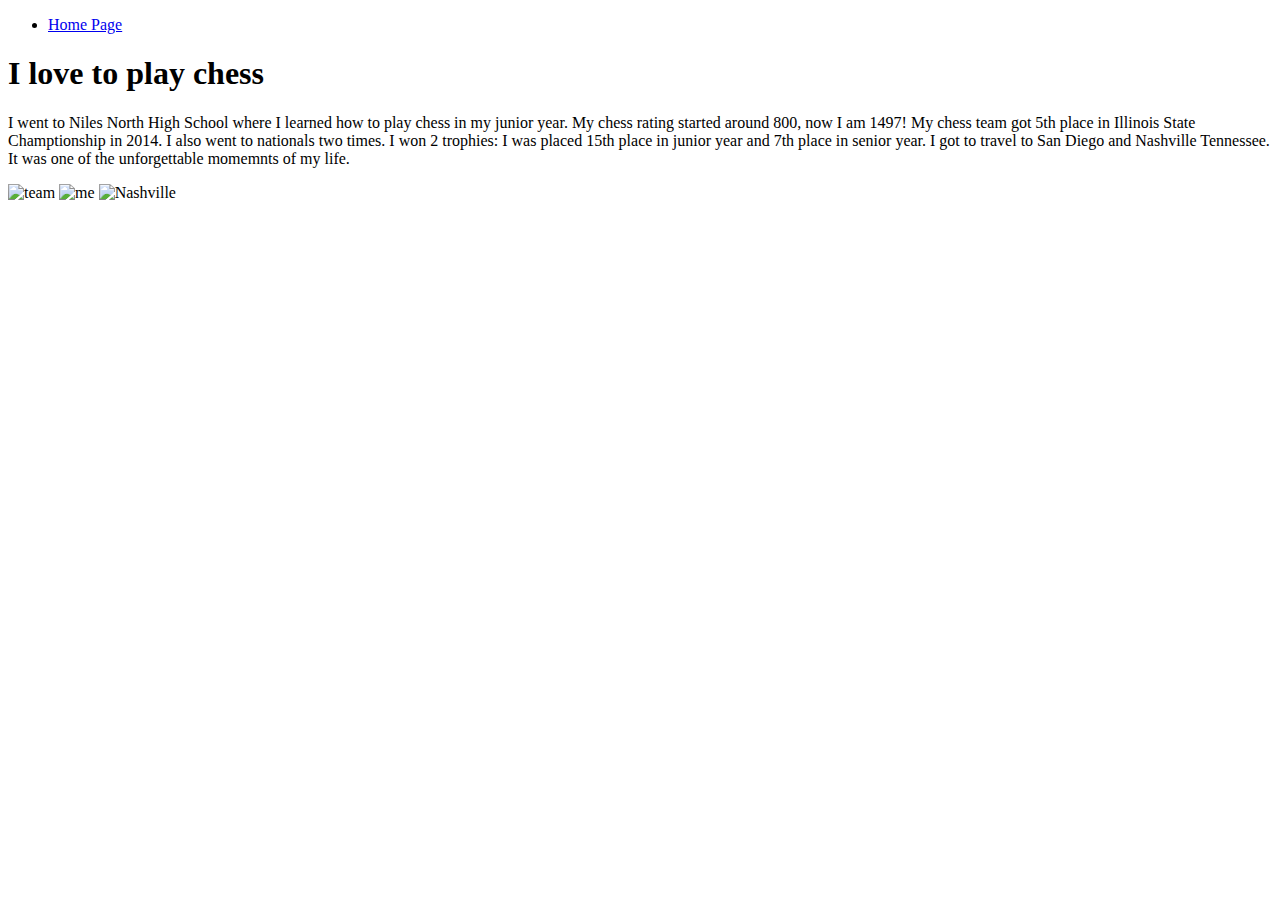
==== hobby.html @ 5b09a33e "fixed hobby errors" ====
<!DOCTYPE html>
<html lang = "en">
<head>
<meta charset ="utf-8">
<title> My hobby </title>
</head>
<body>
<nav>
  <ul>
    <li> <a href="index.html"> Home Page </a></li>
  </ul>
</nav>
<h1> I love to play chess </h1>
<p> I went to Niles North High School where I learned how to play chess in my junior year. My chess rating started
    around 800, now I am 1497! My chess team got 5th place in Illinois State Champtionship in 2014. I also went to nationals two times.
    I won 2 trophies: I was placed 15th place in junior year and 7th place in senior year.
    I got to travel to San Diego and Nashville Tennessee. It was one of the unforgettable momemnts of my life. </p>
<img src = "pic1.jpg" alt="team"  width = "1000"/>
<img src = "pic2.jpg" alt="me"  width = "1000"/>
<img src = "https://s-ec.bstatic.com/images/hotel/max1280x900/557/55771131.jpg" alt = "Nashville" width ="1000"/>
</html>
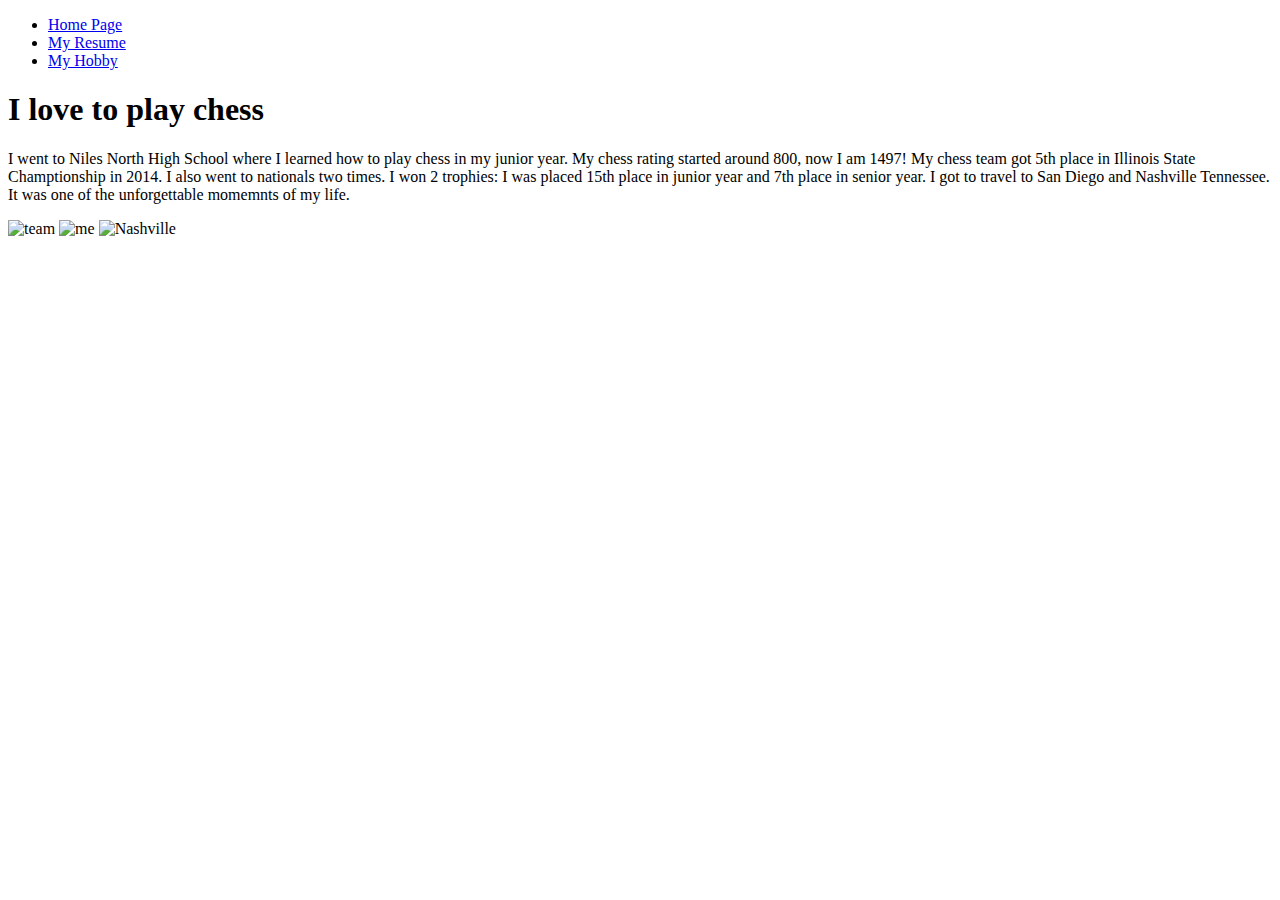
==== commit 3bbdfed5: "move pictures to file" ====
--- a/hobby.html
+++ b/hobby.html
@@ -8,6 +8,8 @@
 <nav>
   <ul>
     <li> <a href="index.html"> Home Page </a></li>
+    <li> <a href="resume.html"> My Resume </a> </li>
+    <li> <a href="hobby.html"> My Hobby </a> </li>
   </ul>
 </nav>
 <h1> I love to play chess </h1>
@@ -15,7 +17,10 @@
     around 800, now I am 1497! My chess team got 5th place in Illinois State Champtionship in 2014. I also went to nationals two times.
     I won 2 trophies: I was placed 15th place in junior year and 7th place in senior year.
     I got to travel to San Diego and Nashville Tennessee. It was one of the unforgettable momemnts of my life. </p>
-<img src = "pic1.jpg" alt="team"  width = "1000"/>
-<img src = "pic2.jpg" alt="me"  width = "1000"/>
+<img src = "/Users/bolortuyuatumurbaatar/Desktop/project-1/pictures/pic1.jpg" alt="team"/>
+<img src = "pic2.jpg" alt="me">
 <img src = "https://s-ec.bstatic.com/images/hotel/max1280x900/557/55771131.jpg" alt = "Nashville" width ="1000"/>
+<section>
+  <iframe width="560" height="315" src="https://www.youtube.com/embed/sn8I3j7CKUs" frameborder="0" allow="accelerometer; autoplay; encrypted-media; gyroscope; picture-in-picture" allowfullscreen></iframe>
+</section>
 </html>
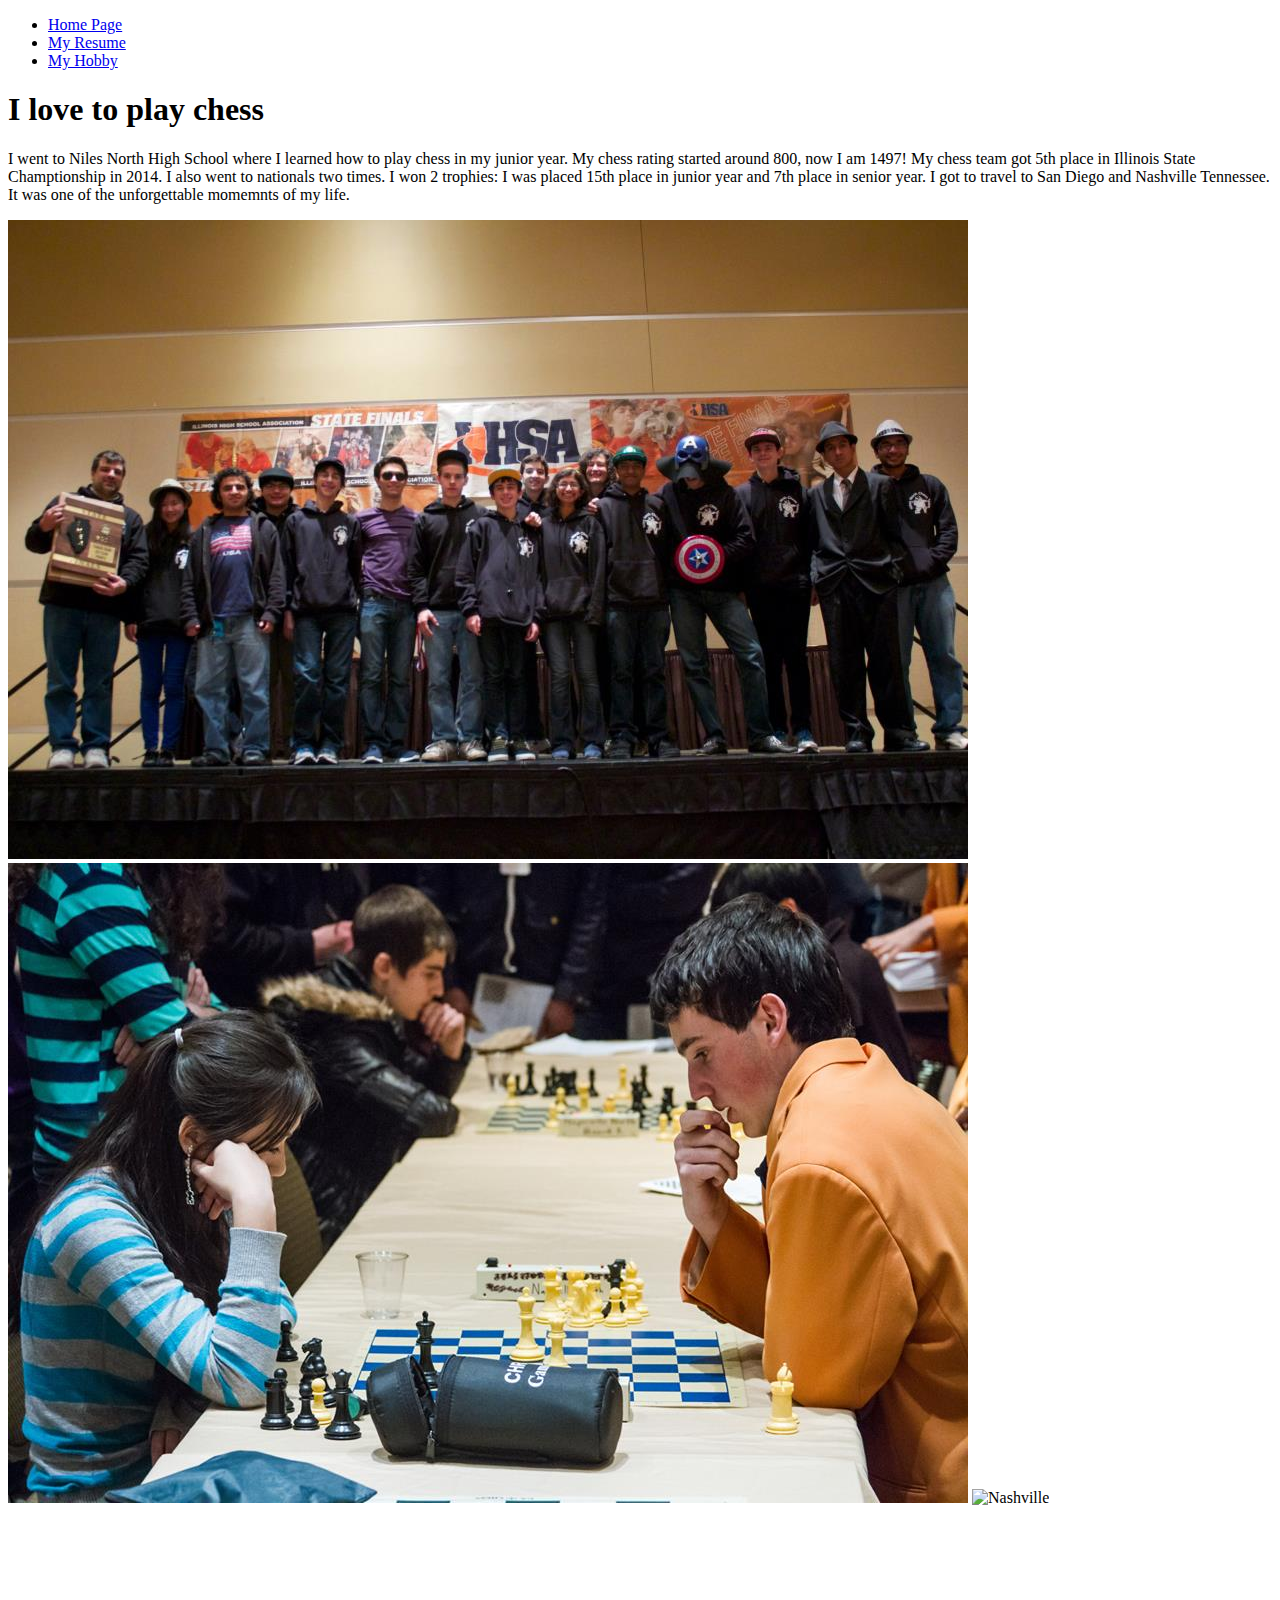
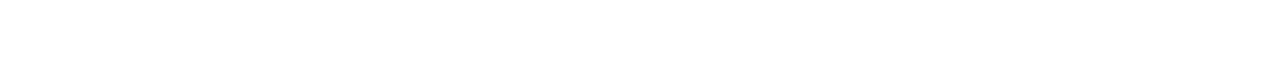
==== commit 2d9d2859: "added sections & divs" ====
--- a/hobby.html
+++ b/hobby.html
@@ -17,10 +17,10 @@
     around 800, now I am 1497! My chess team got 5th place in Illinois State Champtionship in 2014. I also went to nationals two times.
     I won 2 trophies: I was placed 15th place in junior year and 7th place in senior year.
     I got to travel to San Diego and Nashville Tennessee. It was one of the unforgettable momemnts of my life. </p>
-<img src = "/Users/bolortuyuatumurbaatar/Desktop/project-1/pictures/pic1.jpg" alt="team"/>
-<img src = "pic2.jpg" alt="me">
-<img src = "https://s-ec.bstatic.com/images/hotel/max1280x900/557/55771131.jpg" alt = "Nashville" width ="1000"/>
+<img src = "pictures/pic1.jpg" alt="team"/>
+<img src = "pictures/pic2.jpg" alt="me">
+<img src = "https://s-ec.bstatic.com/images/hotel/max1280x900/557/55771131.jpg" alt = "Nashville">
 <section>
-  <iframe width="560" height="315" src="https://www.youtube.com/embed/sn8I3j7CKUs" frameborder="0" allow="accelerometer; autoplay; encrypted-media; gyroscope; picture-in-picture" allowfullscreen></iframe>
+  <iframe src="https://www.youtube.com/embed/sn8I3j7CKUs" frameborder="0" allow="accelerometer; autoplay; encrypted-media; gyroscope; picture-in-picture" allowfullscreen></iframe>
 </section>
 </html>
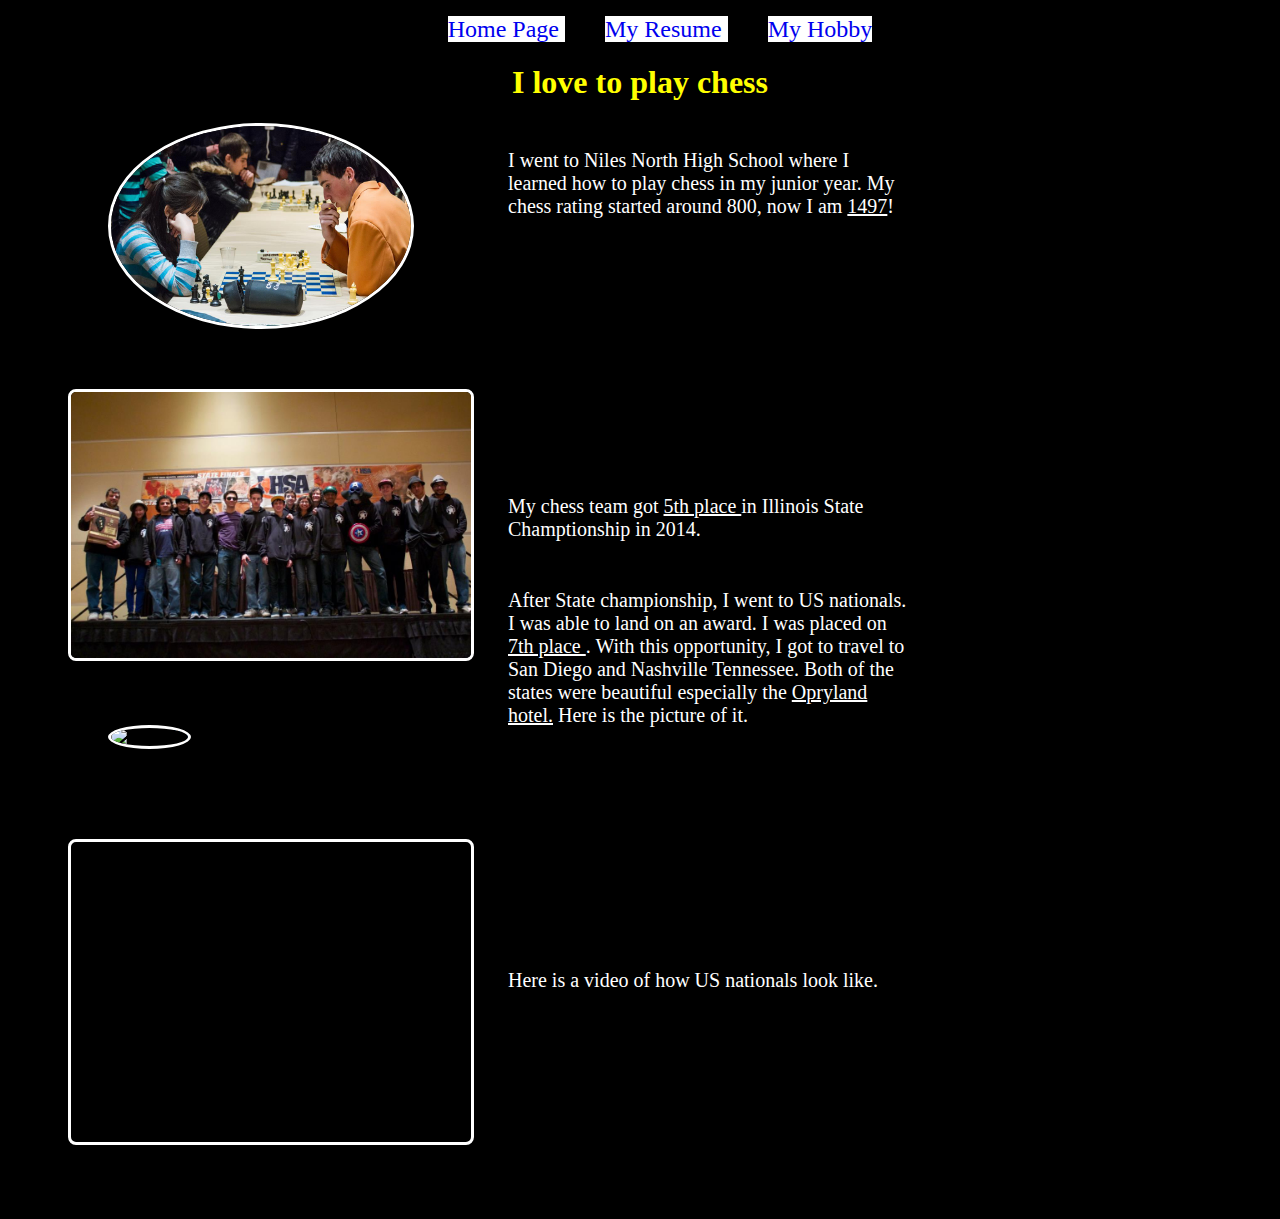
==== commit 9f25403d: "add normalized css" ====
--- a/hobby.html
+++ b/hobby.html
@@ -3,24 +3,44 @@
 <head>
 <meta charset ="utf-8">
 <title> My hobby </title>
+<link rel="stylesheet" type="text/css" href="style.css">
+<link rel="stylesheet" href="css/normalize.css" />
 </head>
-<body>
-<nav>
-  <ul>
-    <li> <a href="index.html"> Home Page </a></li>
-    <li> <a href="resume.html"> My Resume </a> </li>
-    <li> <a href="hobby.html"> My Hobby </a> </li>
-  </ul>
-</nav>
-<h1> I love to play chess </h1>
-<p> I went to Niles North High School where I learned how to play chess in my junior year. My chess rating started
-    around 800, now I am 1497! My chess team got 5th place in Illinois State Champtionship in 2014. I also went to nationals two times.
-    I won 2 trophies: I was placed 15th place in junior year and 7th place in senior year.
-    I got to travel to San Diego and Nashville Tennessee. It was one of the unforgettable momemnts of my life. </p>
-<img src = "pictures/pic1.jpg" alt="team"/>
-<img src = "pictures/pic2.jpg" alt="me">
-<img src = "https://s-ec.bstatic.com/images/hotel/max1280x900/557/55771131.jpg" alt = "Nashville">
-<section>
-  <iframe src="https://www.youtube.com/embed/sn8I3j7CKUs" frameborder="0" allow="accelerometer; autoplay; encrypted-media; gyroscope; picture-in-picture" allowfullscreen></iframe>
-</section>
+<body class="hobby-class">
+  <header>
+    <nav id="navbar">
+      <div class="nav-container">
+        <ul>
+          <li> <a href="index.html"> Home Page </a></li>
+          <li> <a href="resume.html"> My Resume </a> </li>
+          <li> <a href="hobby.html"> My Hobby </a> </li>
+        </ul>
+      </div>
+    </nav>
+  </header>
+  <div class="hobby-container">
+    <h1> I love to play chess </h1>
+    <div>
+      <img src = "pictures/pic2.jpg" alt="me" class="pic1">
+      <p> I went to Niles North High School where I learned how to play chess in my junior year.
+          My chess rating started around 800, now I am <u>1497</u>! </p>
+    </div>
+    <div>
+      <img src = "pictures/pic1.jpg" alt="team" class="pic2">
+      <p>  My chess team got <u> 5th place </u> in Illinois State Champtionship in 2014.</p>
+    </div>
+    <div>
+      <img src = "https://s-ec.bstatic.com/images/hotel/max1280x900/557/55771131.jpg" alt = "Nashville"
+       class="pic3">
+      <p> After State championship, I went to US nationals.
+        I was able to land on an award. I was placed on <u>7th place </u>. With this opportunity,
+        I got to travel to San Diego and Nashville Tennessee. Both of the states were beautiful
+        especially the <u>Opryland hotel.</u> Here is the picture of it. </p>
+    </div>
+    <div>
+      <iframe src="https://www.youtube.com/embed/sn8I3j7CKUs" class="pic4"></iframe>
+      <p> Here is a video of how US nationals look like.</p>
+    </div>
+  </div>
+</body>
 </html>
--- a/style.css
+++ b/style.css
@@ -0,0 +1,159 @@
+.index{
+  background-image: url("pictures/index.jpg");
+  background-position: center;
+  background-size: cover;
+  background-repeat: repeat;
+}
+header
+{
+  text-align: center;
+}
+#navbar li{
+  display: inline;
+  padding: 20px;
+}
+#navbar a{
+  text-decoration: none;
+  font-size: 24px;
+  background-color: white;
+}
+a:hover{
+  color: blue;
+}
+.container h2{
+  font-family: cursive;
+  font-size: 24px;
+  text-align: center;
+  text-decoration: underline;
+  text-decoration-color: yellow;
+  padding-top: 22px;
+  padding-left: 100px;
+
+}
+.container{
+  position: relative;
+  padding-bottom: 300px;
+}
+.container .par1{
+  width: 30%;
+  margin: auto;
+  box-sizing: border-box;
+  position: absolute;
+  left: 490px;
+  top: 60px;
+  font-family: "Times New Roman";
+  font-size: 20px;
+}
+.container .img{
+  border: 3px solid;
+  width: 25%;
+  margin: auto;
+  position: absolute;
+  left: 140px;
+  top: 20px;}
+.resume_container{
+  background-color: #FFFFE0;
+  border: solid;
+  width: 950px;
+  padding-left: 40px;
+  margin: 80px;
+  box-sizing:border-box;
+  margin: auto;
+  position: relative;
+}
+.contact{
+  background-color: white;
+}
+#name{
+  text-align: center;
+  padding-top: 10px;
+}
+#contact_id li{
+  display: inline;
+  padding-right: 125px;
+  font-weight: bold;
+  font-size: 17px;
+}
+h3{
+  font-family: "Lucida Sans Unicode", "Lucida Grande", sans-serif Impact, Charcoal, sans-serif;
+  font-size: 16px;
+  background-color: white;
+}
+h4{
+  font-family: Charcoal, sans-serif
+}
+h5{
+  font-style: oblique;
+  font-size: 14px;
+}
+ #courses{
+   width: 800px;
+   word-spacing: 0.2em;
+ }
+ .exp{
+   box-sizing: border-box;
+   word-spacing: 0.2em;
+ }
+ .exp ul{
+   margin: 0;
+   padding-right: 20px;
+ }
+ .proj h3{
+   margin-top: 1px;
+   padding: 0;
+ }
+ .proj ul{
+   margin: 0;
+ }
+ .skills h3{
+   margin: 0;
+ }
+ .hobby-class{
+   background-color: black;
+ }
+.hobby-container h1{
+  text-align: center;
+  color: yellow;
+}
+p{
+  position: relative;
+  bottom: 200px;
+  width: 400px;
+  height: 30px;
+  left: 500px;
+  color: white;
+  font-family: Jazz LET, fantasy;
+  font-size: 20px;
+}
+.pic1{
+ border: solid white;
+ position: relative;
+ border-radius: 50%;
+ left: 100px;
+ vertical-align: middle;
+ width: 300px;
+}
+.pic2{
+  width: 400px;
+  border: solid white;
+  border-radius: 8px;
+  position: relative;
+  bottom: 10px;
+  left: 60px;
+}
+.pic3{
+  width: 300px;
+  border-radius: 50%;
+  position: relative;
+  left: 100px;
+  border: solid white;
+  bottom: 20px;
+}
+iframe{
+  border: solid white;
+  border-radius: 8px;
+  width: 400px;
+  height: 300px;
+  position: relative;
+  left: 60px;
+}
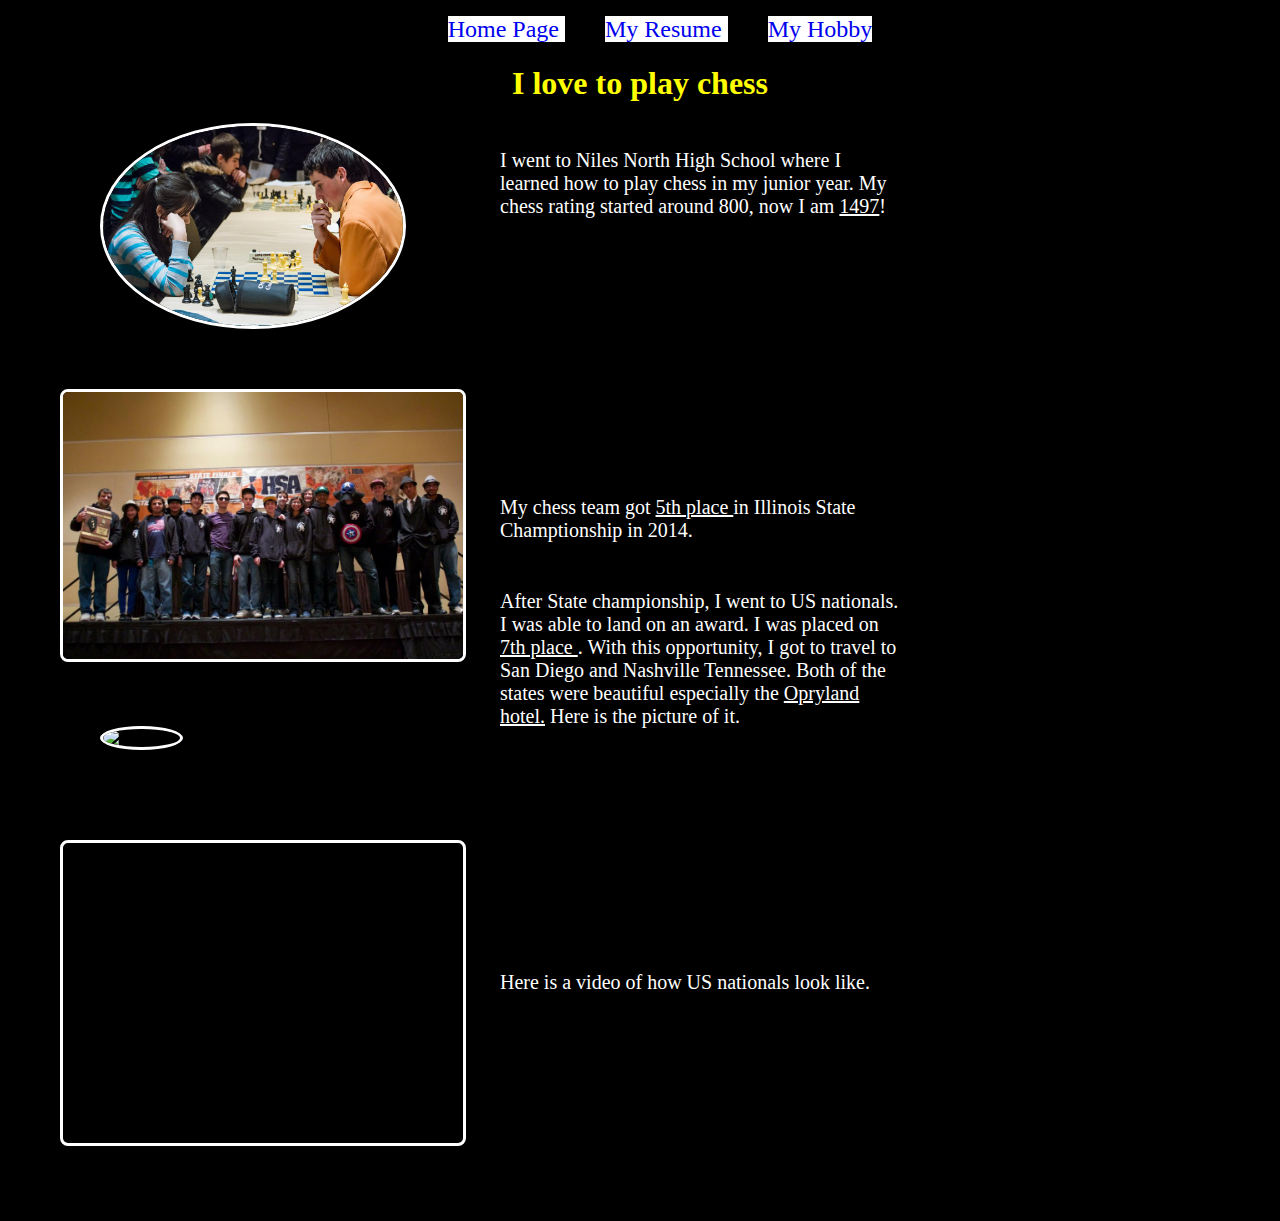
==== commit 2f65b72d: "normalize" ====
--- a/hobby.html
+++ b/hobby.html
@@ -3,8 +3,8 @@
 <head>
 <meta charset ="utf-8">
 <title> My hobby </title>
+<link rel="stylesheet" href="normalize.css" />
 <link rel="stylesheet" type="text/css" href="style.css">
-<link rel="stylesheet" href="css/normalize.css" />
 </head>
 <body class="hobby-class">
   <header>
--- a/style.css
+++ b/style.css
@@ -25,10 +25,8 @@
   font-size: 24px;
   text-align: center;
   text-decoration: underline;
-  text-decoration-color: yellow;
-  padding-top: 22px;
-  padding-left: 100px;
-
+  padding-top: 60px;
+  padding-left: 60px;
 }
 .container{
   position: relative;
@@ -40,7 +38,7 @@
   box-sizing: border-box;
   position: absolute;
   left: 490px;
-  top: 60px;
+  top: 10px;
   font-family: "Times New Roman";
   font-size: 20px;
 }
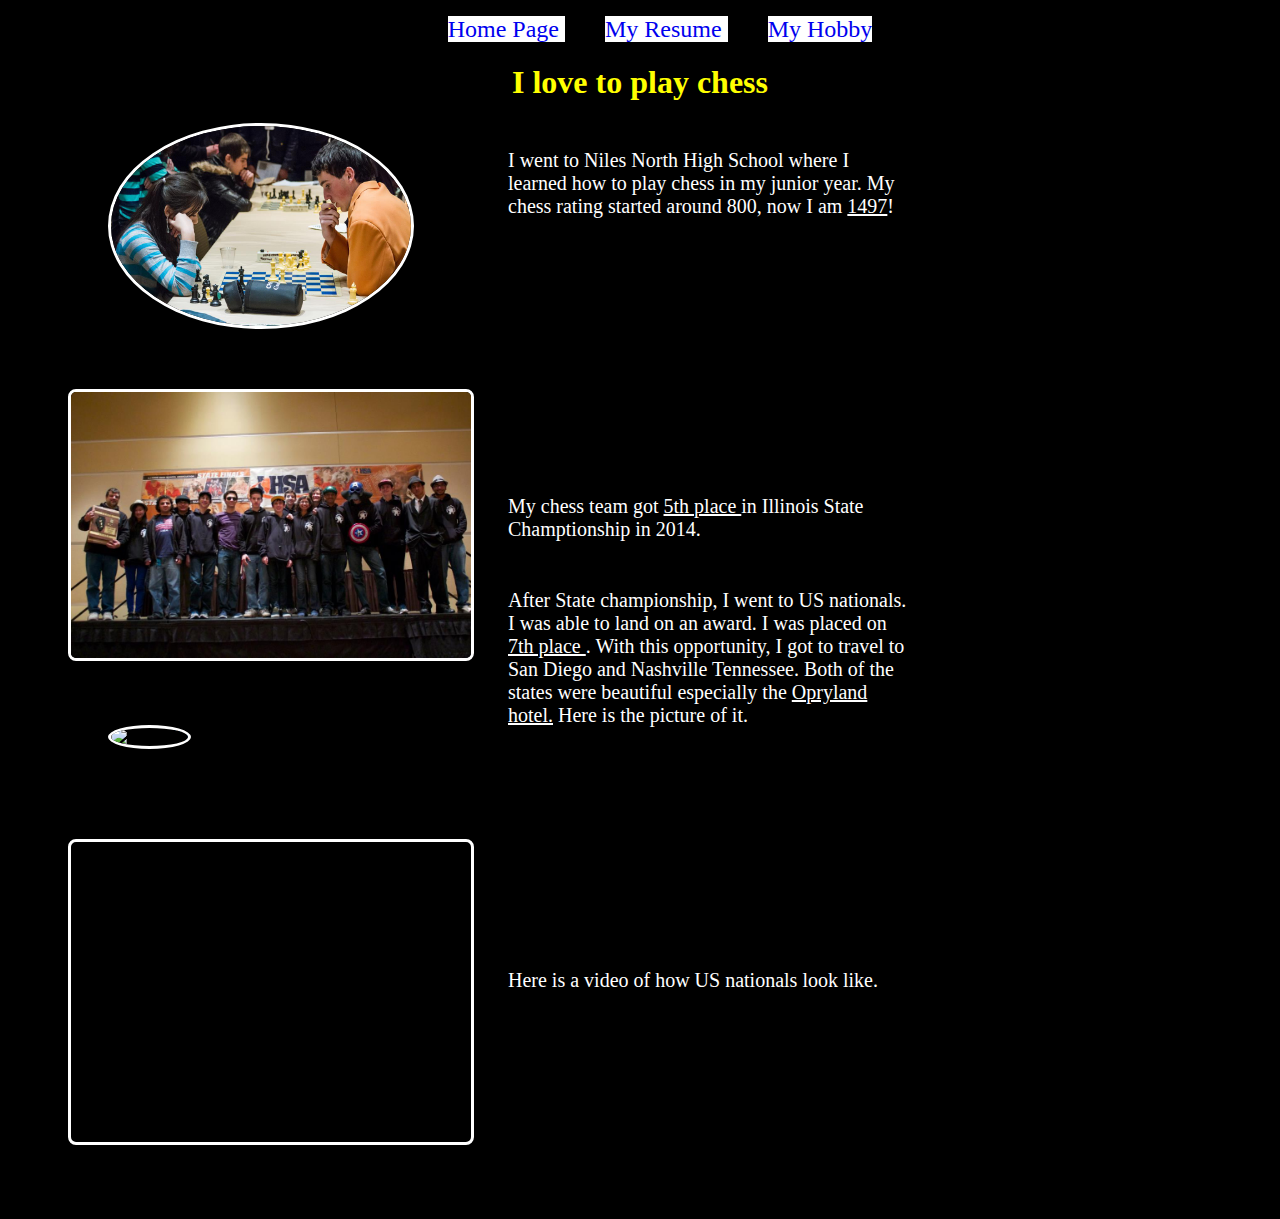
==== commit 3a5e192f: "fix section" ====
--- a/hobby.html
+++ b/hobby.html
@@ -3,8 +3,8 @@
 <head>
 <meta charset ="utf-8">
 <title> My hobby </title>
-<link rel="stylesheet" href="normalize.css" />
-<link rel="stylesheet" type="text/css" href="style.css">
+<link rel="stylesheet" href="css/normalize.css" />
+<link rel="stylesheet" type="text/css" href="css/style.css">
 </head>
 <body class="hobby-class">
   <header>
@@ -18,7 +18,7 @@
       </div>
     </nav>
   </header>
-  <div class="hobby-container">
+  <section class="hobby-container">
     <h1> I love to play chess </h1>
     <div>
       <img src = "pictures/pic2.jpg" alt="me" class="pic1">
@@ -41,6 +41,6 @@
       <iframe src="https://www.youtube.com/embed/sn8I3j7CKUs" class="pic4"></iframe>
       <p> Here is a video of how US nationals look like.</p>
     </div>
-  </div>
+  </section>
 </body>
 </html>
--- a/css/style.css
+++ b/css/style.css
@@ -0,0 +1,168 @@
+.index{
+  background-color: black;
+  background-position: center;
+  background-size: cover;
+  background-repeat: repeat;
+}
+header
+{
+  text-align: center;
+}
+#navbar li{
+  display: inline;
+  padding: 20px;
+}
+#navbar a{
+  text-decoration: none;
+  font-size: 24px;
+  background-color: white;
+}
+a:hover{
+  color: blue;
+}
+h2{
+  text-align: center;
+  text-decoration: underline;
+  color: white;
+  font-family: cursive;
+}
+.index-container{
+  width: 950px;
+  position: relative;
+  padding-left: 20px;
+}
+.index-container .img{
+  border: 20px solid;
+  width: 25%;
+  margin: auto;
+  position: absolute;
+  border-radius: 8px;
+  border: solid white;
+  margin-left: 220px;
+
+}
+.index-container #par1{
+  width: 350px;
+  margin: 0 auto;
+  box-sizing: border-box;
+  position: absolute;
+  font-family: "Times New Roman";
+  font-size: 20px;
+  color: white;
+  left: 530px;
+}
+
+.resume_container{
+  background-color: #FFFFE0;
+  border: solid;
+  width: 950px;
+  padding-left: 40px;
+  margin: 80px;
+  box-sizing:border-box;
+  margin: auto;
+  position: relative;
+}
+.contact{
+  background-color: white;
+}
+#name{
+  text-align: center;
+  padding-top: 10px;
+}
+#contact_id li{
+  display: inline;
+  padding-right: 125px;
+  font-weight: bold;
+  font-size: 17px;
+}
+#img_links #a1 {
+  width: 50px;
+  height: 50px;
+}
+#img_links #a2 {
+  width: 50px;
+  height: 50px;
+}
+h3{
+  font-family: "Lucida Sans Unicode", "Lucida Grande", sans-serif Impact, Charcoal, sans-serif;
+  font-size: 16px;
+  background-color: white;
+}
+h4{
+  font-family: Charcoal, sans-serif
+}
+h5{
+  font-style: oblique;
+  font-size: 14px;
+}
+ #courses{
+   width: 800px;
+   word-spacing: 0.2em;
+ }
+ .exp{
+   box-sizing: border-box;
+   word-spacing: 0.2em;
+ }
+ .exp ul{
+   margin: 0;
+   padding-right: 20px;
+ }
+ .proj h3{
+   margin-top: 1px;
+   padding: 0;
+ }
+ .proj ul{
+   margin: 0;
+ }
+ .skills h3{
+   margin: 0;
+ }
+ .hobby-class{
+   background-color: black;
+ }
+.hobby-container h1{
+  text-align: center;
+  color: yellow;
+}
+.hobby-container p{
+  position: relative;
+  bottom: 200px;
+  width: 400px;
+  height: 30px;
+  left: 500px;
+  color: white;
+  font-family: Jazz LET, fantasy;
+  font-size: 20px;
+}
+.pic1{
+ border: solid white;
+ position: relative;
+ border-radius: 50%;
+ left: 100px;
+ vertical-align: middle;
+ width: 300px;
+}
+.pic2{
+  width: 400px;
+  border: solid white;
+  border-radius: 8px;
+  position: relative;
+  bottom: 10px;
+  left: 60px;
+}
+.pic3{
+  width: 300px;
+  border-radius: 50%;
+  position: relative;
+  left: 100px;
+  border: solid white;
+  bottom: 20px;
+}
+iframe{
+  border: solid white;
+  border-radius: 8px;
+  width: 400px;
+  height: 300px;
+  position: relative;
+  left: 60px;
+}
